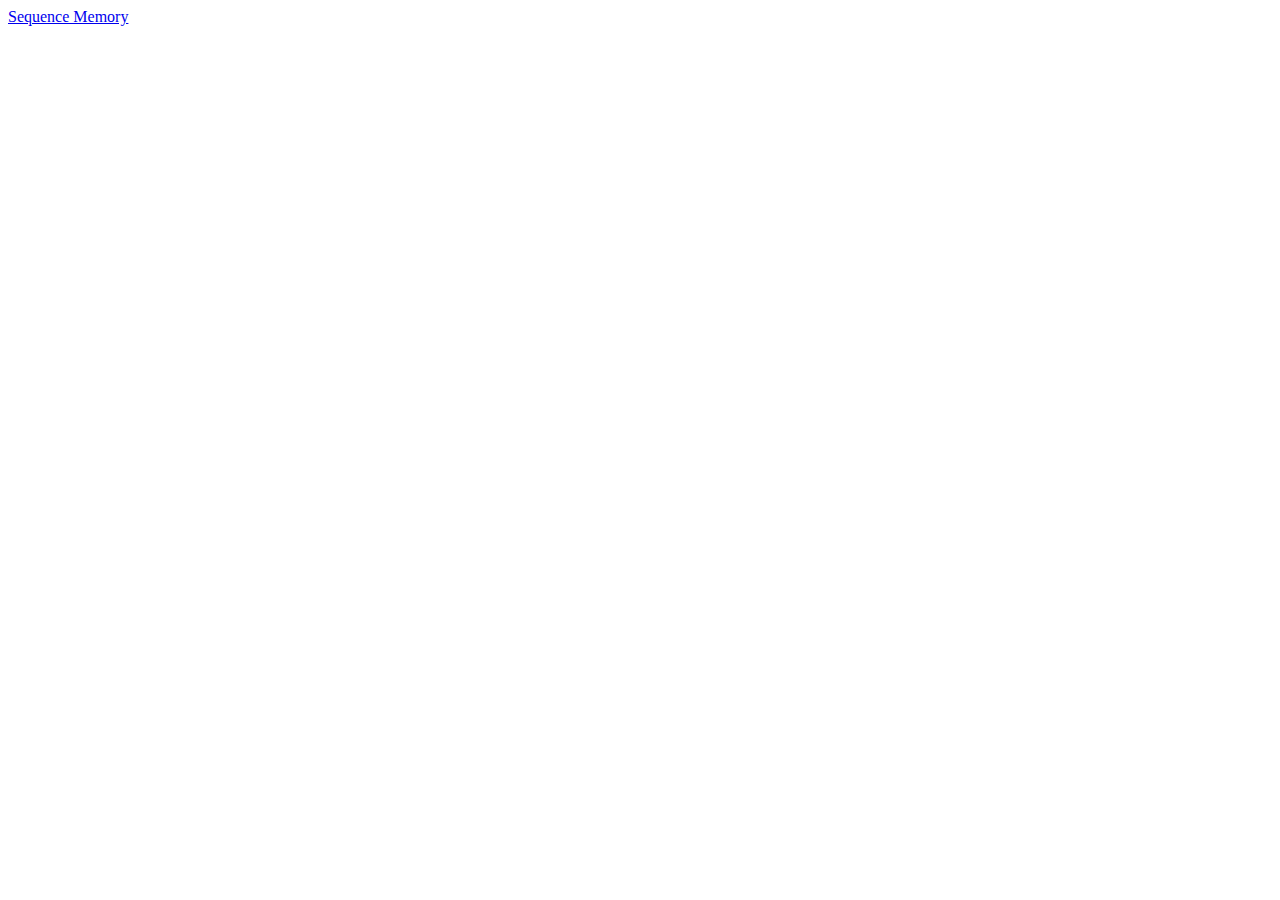
==== index.html @ d5ec4a32 "ok" ====
<!DOCTYPE html>
<html lang="en">
<head>
    <meta charset="UTF-8">
    <meta name="viewport" content="width=device-width, initial-scale=1.0">
    <title>Document</title>
    <link rel="stylesheet" href="css/style.css">
</head>
<body>




    <div class="pag01">
    <a href="html/sequence.html" class="button sq">Sequence Memory</a>

</div> 







    <script src="js/script.js"></script>
</body>
</html>
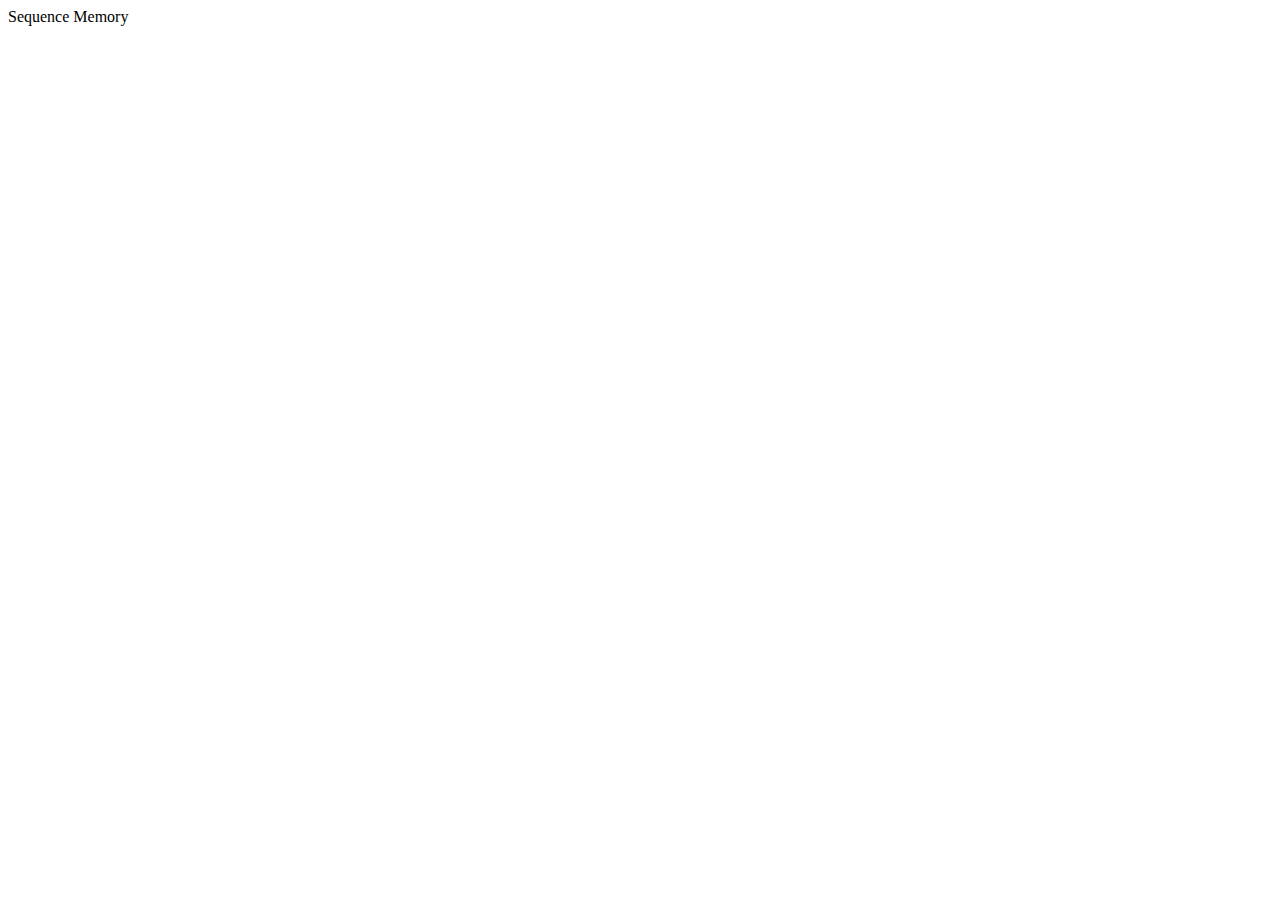
==== commit e380c96e: "ok" ====
--- a/index.html
+++ b/index.html
@@ -5,6 +5,7 @@
     <meta name="viewport" content="width=device-width, initial-scale=1.0">
     <title>Document</title>
     <link rel="stylesheet" href="css/style.css">
+    <link rel="stylesheet" href="css/stylesq.css">
 </head>
 <body>
 
@@ -12,9 +13,36 @@
 
 
     <div class="pag01">
-    <a href="html/sequence.html" class="button sq">Sequence Memory</a>
+        
+    <div class="button sq">Sequence Memory</div>
 
 </div> 
+
+
+
+<div class="sequencePage" style="display: none;">
+
+    <div class="qwe">
+        <div class="aa gam" data-index="1"></div>
+        <div class="ab gam" data-index="2"></div>
+        <div class="ac gam" data-index="3"></div>
+        <div class="ba gam" data-index="4"></div>
+        <div class="bb gam" data-index="5"></div>
+        <div class="bc gam" data-index="6"></div>
+        <div class="ca gam" data-index="7"></div>
+        <div class="cb gam" data-index="8"></div>
+        <div class="cc gam" data-index="9"></div>
+   </div>
+   <div></div>
+
+   <div class="startsq">Start</div>
+
+   <div class="end" style="display: none;">Game Over</div>
+
+  <audio src="/sounds/377017__elmasmalo1__notification-pop.wav" id="click"></audio>
+  <audio src="/sounds/1268995675215892641.ogg" id="sequencebob"></audio>
+
+<a href="/index.html"  id="return">Return</a>
 
 
 
@@ -22,6 +50,20 @@
 
 
 
+
+
+
+</div>
+
+
+
+
+
+
+
+
+
+    <script src="js/seq_script.js"></script>
     <script src="js/script.js"></script>
 </body>
 </html>